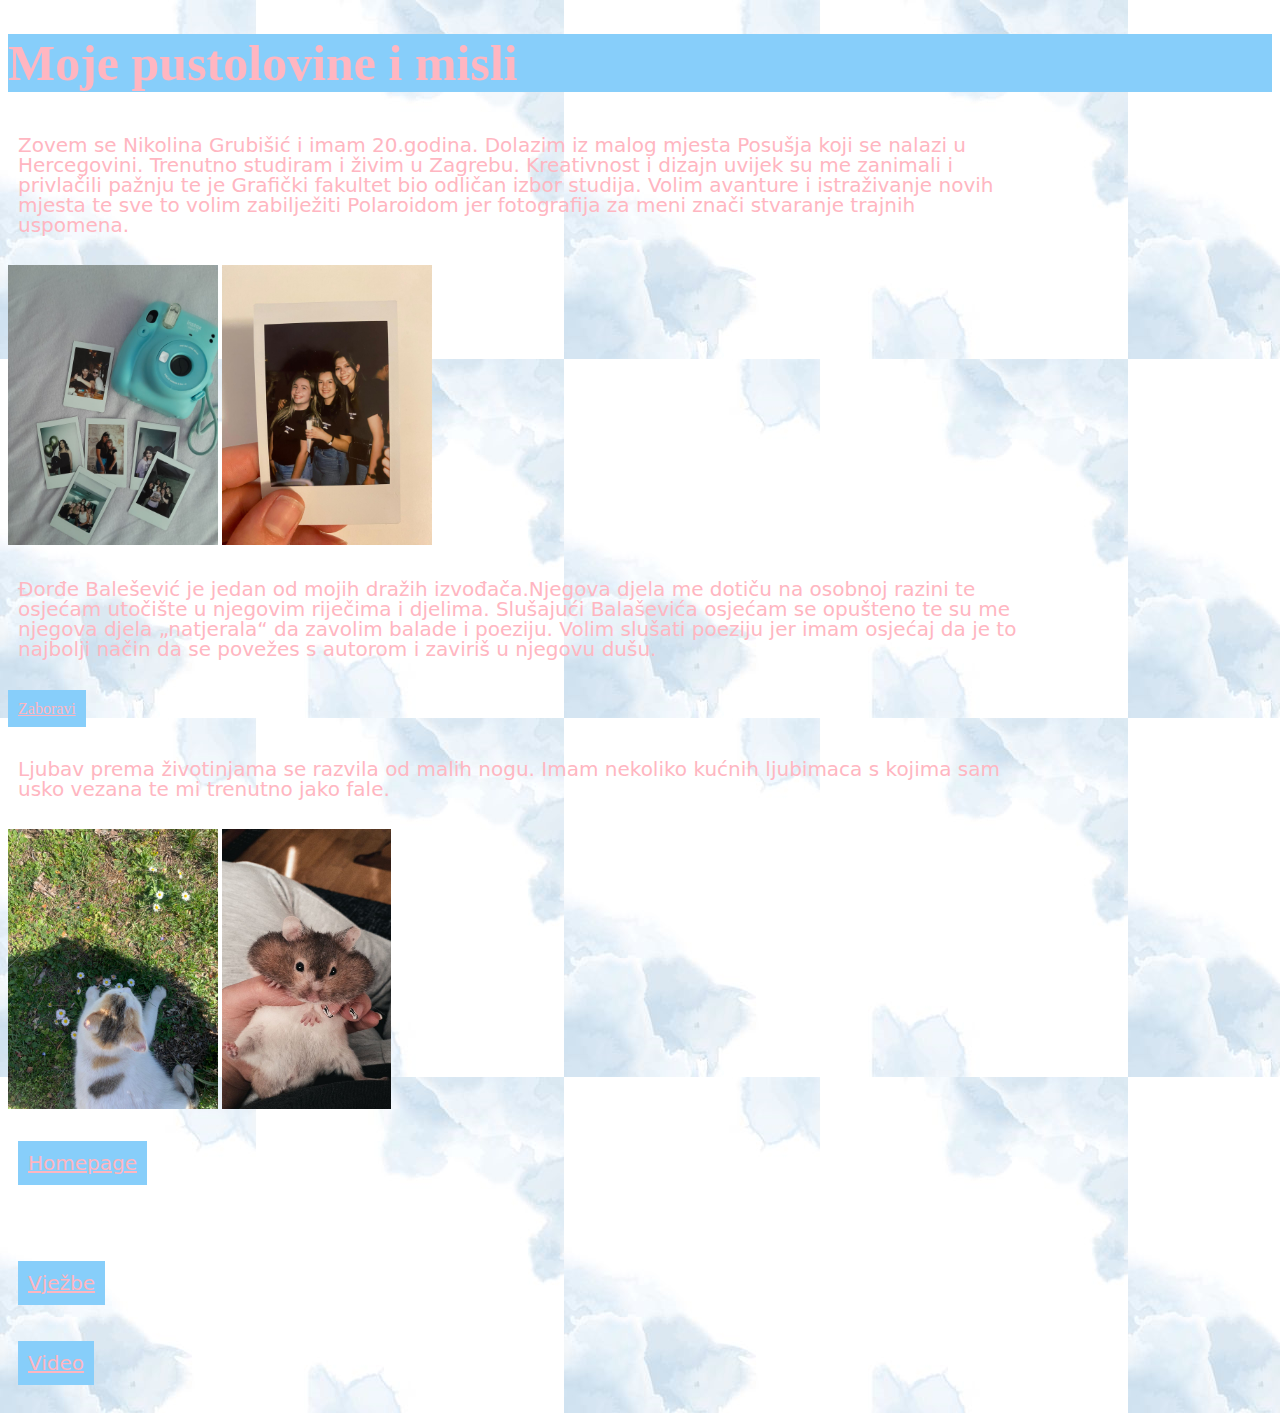
==== o_meni.html @ bdcc22e9 "Add files via upload" ====
<!doctype html>
<html>
<head>
<meta charset="utf-8">
<title>o_meni</title>
</head>
	<link rel="stylesheet" href="stilstranice.css"/>

<body>
	<h1>Moje pustolovine i misli</h1>
	<p>Zovem se Nikolina Grubišić i imam 20.godina. Dolazim iz malog mjesta Posušja koji se nalazi u Hercegovini. Trenutno studiram i živim u Zagrebu. Kreativnost i dizajn uvijek su me zanimali i privlačili pažnju te je Grafički fakultet bio odličan izbor studija. Volim avanture i istraživanje novih mjesta te sve to volim zabilježiti Polaroidom jer fotografija za meni znači stvaranje trajnih uspomena.</p>
	
  <img src="DOKUMENTI/polaroid1.jpg" width="210" height="280"/>
	<img src="DOKUMENTI/polaroid2.jpg" width="210" height="280"/>
	
	<p>Đorđe Balešević je jedan od mojih dražih izvođača.Njegova djela me dotiču na osobnoj razini te osjećam utočište u njegovim riječima i djelima. Slušajući Balaševića osjećam se opušteno te su me njegova djela „natjerala“ da zavolim balade i poeziju. Volim slušati poeziju jer imam osjećaj da je to najbolji način da se povežes s autorom i zaviriš u njegovu dušu.</p>
	
	
<a href="https://www.youtube.com/watch?v=7Yr1s-KefB8">Zaboravi</a>
	
<p>Ljubav prema životinjama se razvila od malih nogu. Imam nekoliko kućnih ljubimaca s kojima sam usko vezana te mi trenutno jako fale.</p>
	
	<img src="DOKUMENTI/prada.jpg" width="210" height="280"/>
	<img src="DOKUMENTI/zvone.jpg" width="169" height="280"/>
	<p>
	<a href="Nikolina_Grubisic_projekzni_zadatak3.html">Homepage</a><br><p>
	<p>
	<a href="vjezbe.html">Vježbe</a><br></p>
	<p>
	<a href="video.html">Video</a><br></p>
</body>
</html>
---- stilstranice.css ----
@charset "utf-8";
/* CSS Document */


/* CSS Document */
p {
	color:lightpink;
	font-family:Segoe, "Segoe UI", "DejaVu Sans", "Trebuchet MS", Verdana, "sans-serif";
	font-size: 20px;
	line-height: 20px;
	width: 1000px;
	padding: 10px;	
}
h1 { 
	font-family:"NikolinaGrubisic";
	font-size: 50px;
	color:lightpink;
	background-color:lightskyblue;
}
h2 {
	font-family: Baskerville, "Palatino Linotype", Palatino, "Century Schoolbook L", "Times New Roman", "serif";
	color: lightpink;
}
a:link {
	color:lightpink;
	background-color:lightskyblue;
	padding: 10px;
	line-height: 40px;	
}
a:hover {
	background-color:honeydew;
}
body{
	background-image: url("DOKUMENTI/pozadina2.png");
}
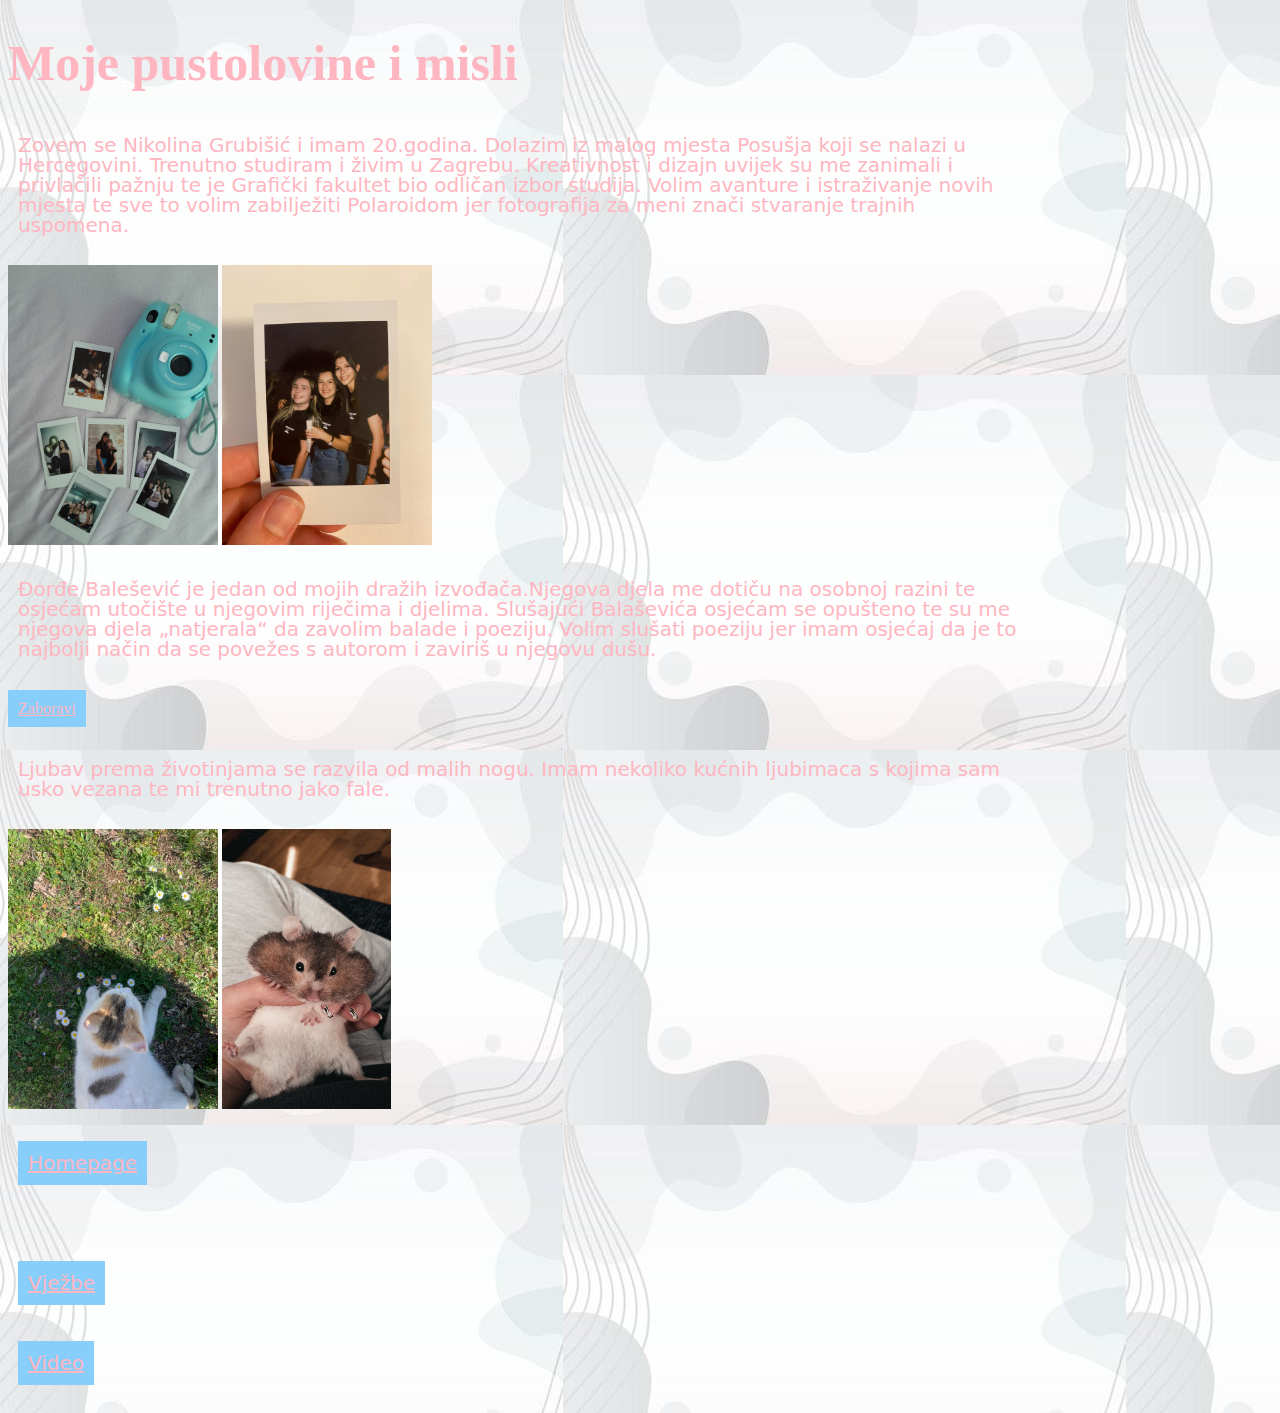
==== commit 1f6a3443: "Add files via upload" ====
--- a/o_meni.html
+++ b/o_meni.html
@@ -4,7 +4,7 @@
 <meta charset="utf-8">
 <title>o_meni</title>
 </head>
-	<link rel="stylesheet" href="stilstranice.css"/>
+	<link rel="stylesheet" href="stilvjezba.css"/>
 
 <body>
 	<h1>Moje pustolovine i misli</h1>
@@ -23,10 +23,10 @@
 	<img src="DOKUMENTI/prada.jpg" width="210" height="280"/>
 	<img src="DOKUMENTI/zvone.jpg" width="169" height="280"/>
 	<p>
-	<a href="Nikolina_Grubisic_projekzni_zadatak3.html">Homepage</a><br><p>
+	<a href="index.html">Homepage</a><br><p>
 	<p>
 	<a href="vjezbe.html">Vježbe</a><br></p>
 	<p>
 	<a href="video.html">Video</a><br></p>
-</body>
+<body>
 </html>
--- a/stilvjezba.css
+++ b/stilvjezba.css
@@ -0,0 +1,33 @@
+@charset "utf-8";
+/* CSS Document */
+p {
+	color:lightpink;
+	font-family:Segoe, "Segoe UI", "DejaVu Sans", "Trebuchet MS", Verdana, "sans-serif";
+	font-size: 20px;
+	line-height: 20px;
+	width: 1000px;
+	padding: 10px;
+}
+h1 { 
+	font-family:Baskerville, "Palatino Linotype", Palatino, "Century Schoolbook L", "Times New Roman", "serif";
+	font-size: 50px;
+	color:lightpink;
+}
+h2 {
+	font-family:Baskerville, "Palatino Linotype", Palatino, "Century Schoolbook L", "Times New Roman", "serif";
+	color: lightpink;
+	background-color:lightskyblue;
+}
+a:link {
+	color:lightpink;
+	background-color:lightskyblue;
+	padding: 10px;
+	line-height: 40px;	
+}
+a:hover {
+	background-color: honeydew;
+}
+body{
+	background-image: url("DOKUMENTI/pozadina1.png");
+}
+
